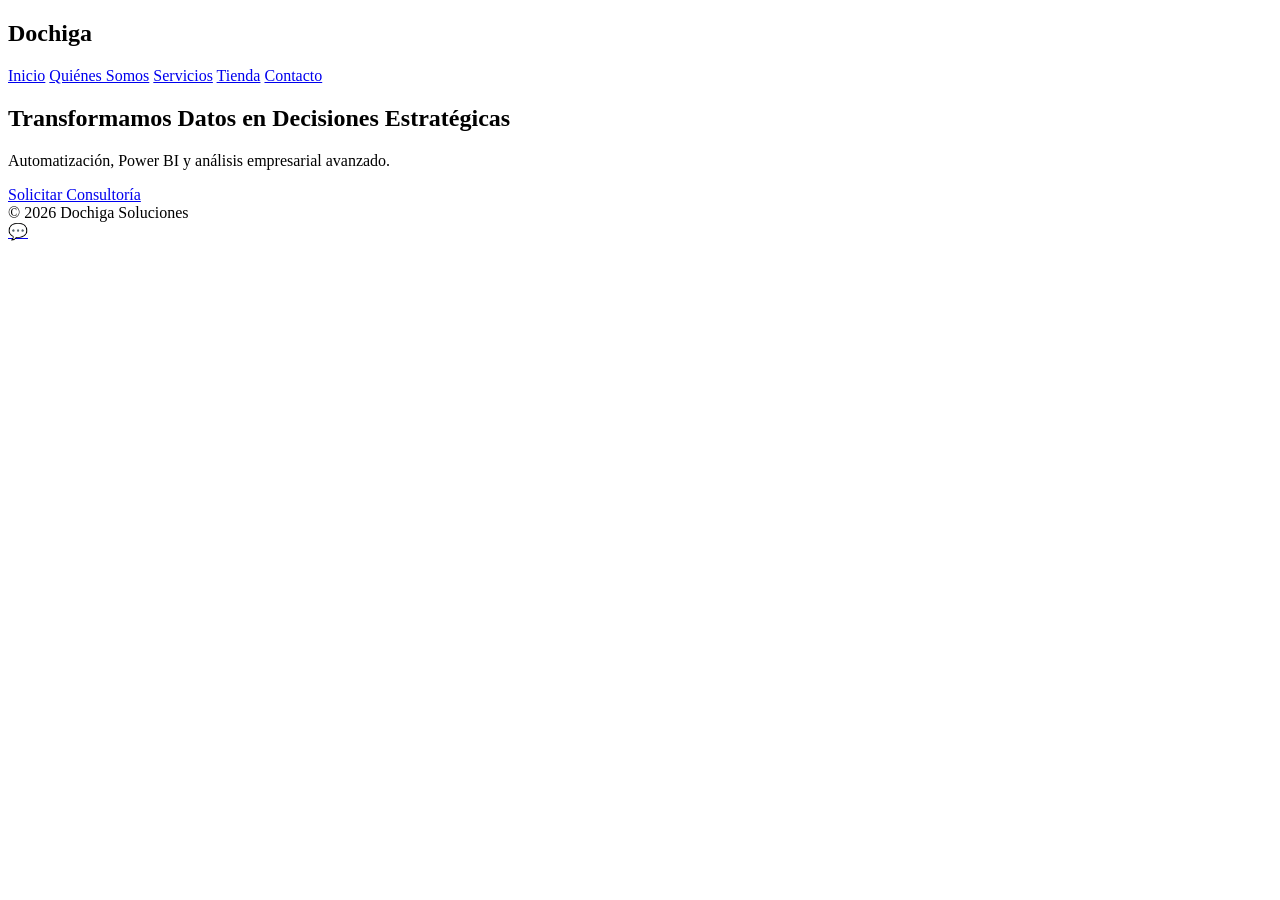
==== index.html @ 2ccf00e1 "Add files via upload" ====
<!DOCTYPE html>
<html lang="es">
<head>
<meta charset="UTF-8">
<title>Dochiga Soluciones</title>
<link rel="stylesheet" href="css/estilos.css">
<link href="https://fonts.googleapis.com/css2?family=Poppins:wght@400;600;700&display=swap" rel="stylesheet">
</head>

<body>

<nav>
    <h2>Dochiga</h2>
    <div>
        <a href="index.html">Inicio</a>
        <a href="nosotros.html">Quiénes Somos</a>
        <a href="servicios.html">Servicios</a>
        <a href="tienda.html">Tienda</a>
        <a href="contacto.html">Contacto</a>
    </div>
</nav>

<section class="hero">
    <h1>Transformamos Datos en Decisiones Estratégicas</h1>
    <p>Automatización, Power BI y análisis empresarial avanzado.</p>
    <a href="contacto.html" class="btn">Solicitar Consultoría</a>
</section>

<footer>
    © 2026 Dochiga Soluciones
</footer>

<a href="https://wa.me/573186413008" target="_blank" class="whatsapp">💬</a>
<script src="js/animaciones.js"></script>
</body>
</html>
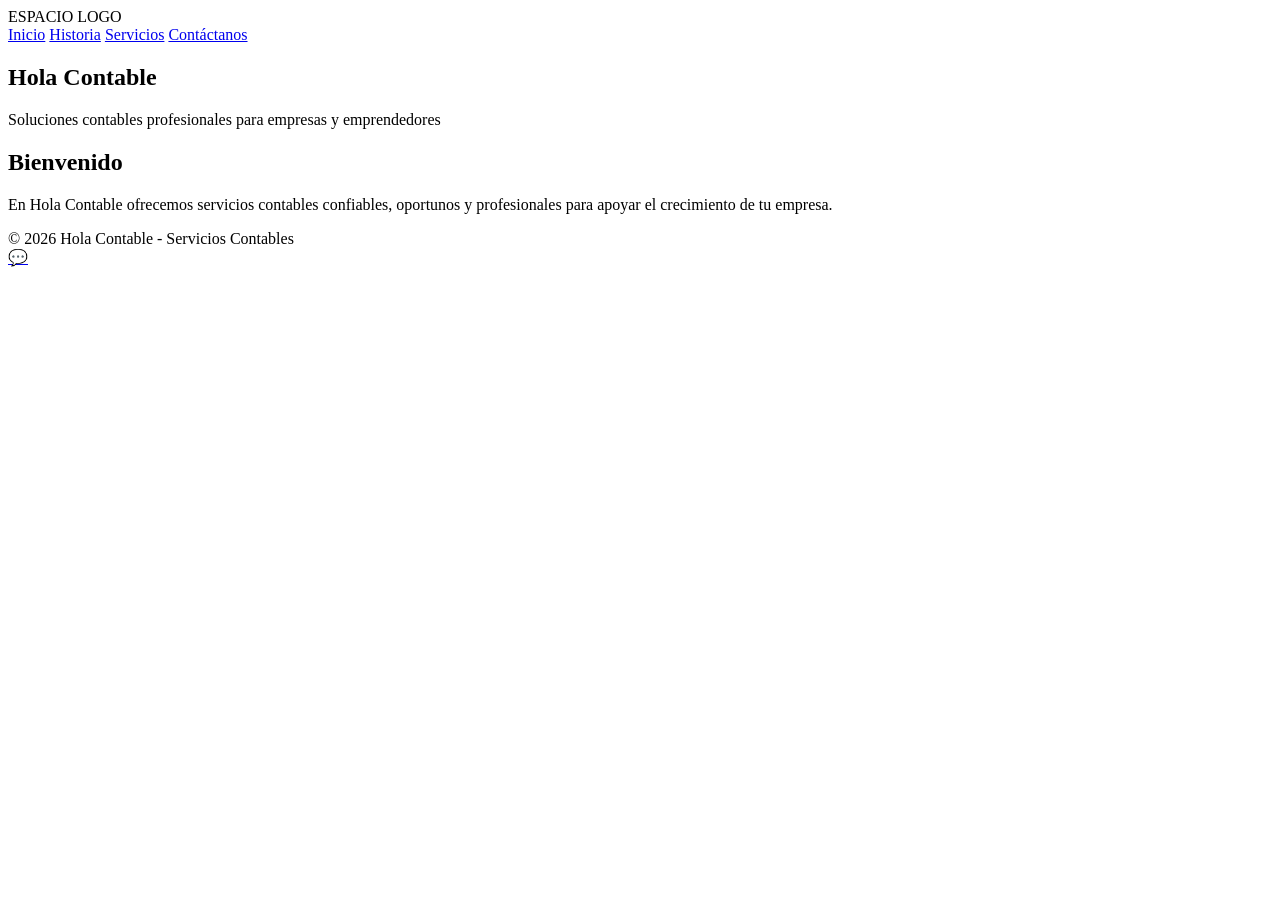
==== commit 083e7e72: "Update index.html" ====
--- a/index.html
+++ b/index.html
@@ -2,35 +2,50 @@
 <html lang="es">
 <head>
 <meta charset="UTF-8">
-<title>Dochiga Soluciones</title>
-<link rel="stylesheet" href="css/estilos.css">
-<link href="https://fonts.googleapis.com/css2?family=Poppins:wght@400;600;700&display=swap" rel="stylesheet">
+<title>Hola Contable</title>
+<link rel="stylesheet" href="style.css">
 </head>
 
 <body>
 
+<header>
+
+<div class="logo">
+ESPACIO LOGO
+</div>
+
 <nav>
-    <h2>Dochiga</h2>
-    <div>
-        <a href="index.html">Inicio</a>
-        <a href="nosotros.html">Quiénes Somos</a>
-        <a href="servicios.html">Servicios</a>
-        <a href="tienda.html">Tienda</a>
-        <a href="contacto.html">Contacto</a>
-    </div>
+<a href="index.html">Inicio</a>
+<a href="historia.html">Historia</a>
+<a href="servicios.html">Servicios</a>
+<a href="contacto.html">Contáctanos</a>
 </nav>
 
+</header>
+
 <section class="hero">
-    <h1>Transformamos Datos en Decisiones Estratégicas</h1>
-    <p>Automatización, Power BI y análisis empresarial avanzado.</p>
-    <a href="contacto.html" class="btn">Solicitar Consultoría</a>
+<h1>Hola Contable</h1>
+<p>Soluciones contables profesionales para empresas y emprendedores</p>
+</section>
+
+<section class="container">
+
+<h2>Bienvenido</h2>
+
+<p>
+En Hola Contable ofrecemos servicios contables confiables, oportunos y profesionales para apoyar el crecimiento de tu empresa.
+</p>
+
 </section>
 
 <footer>
-    © 2026 Dochiga Soluciones
+© 2026 Hola Contable - Servicios Contables
 </footer>
 
-<a href="https://wa.me/573186413008" target="_blank" class="whatsapp">💬</a>
-<script src="js/animaciones.js"></script>
+<!-- BOTON WHATSAPP -->
+<a class="whatsapp" href="LINK_WHATSAPP_AQUI" target="_blank">
+💬
+</a>
+
 </body>
-</html>+</html>
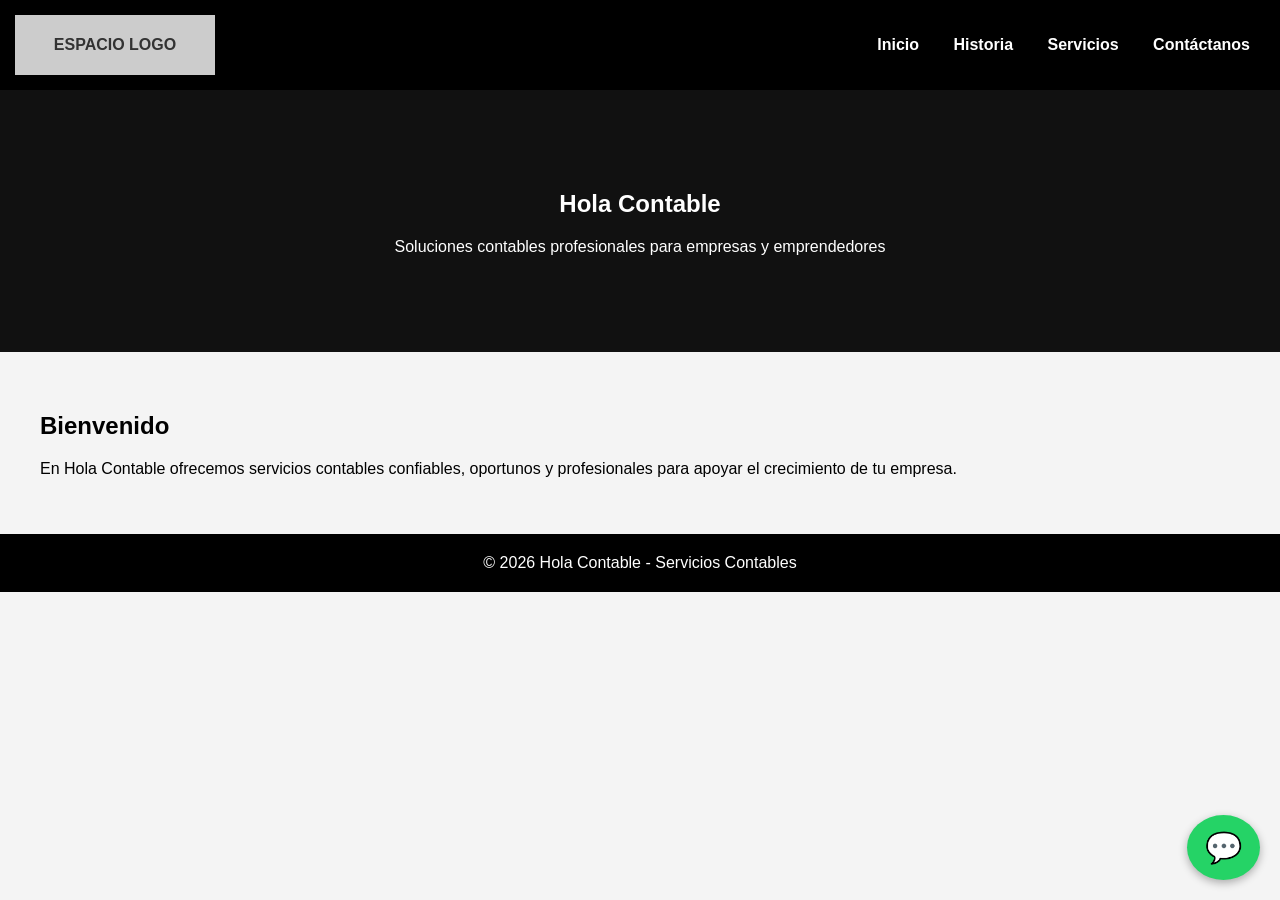
==== commit b7d78a3a: "Update index.html" ====
--- a/index.html
+++ b/index.html
@@ -43,7 +43,7 @@
 </footer>
 
 <!-- BOTON WHATSAPP -->
-<a class="whatsapp" href="LINK_WHATSAPP_AQUI" target="_blank">
+<a class="whatsapp" href="https://wa.me/573025221040" target="_blank">
 💬
 </a>
 
--- a/style.css
+++ b/style.css
@@ -0,0 +1,82 @@
+body{
+    margin:0;
+    font-family: Arial, Helvetica, sans-serif;
+    background:#f4f4f4;
+}
+
+header{
+    background:#000;
+    color:white;
+    padding:15px;
+    display:flex;
+    align-items:center;
+    justify-content:space-between;
+}
+
+.logo{
+    width:200px;
+    height:60px;
+    background:#ccc;
+    display:flex;
+    align-items:center;
+    justify-content:center;
+    color:#333;
+    font-weight:bold;
+}
+
+nav a{
+    color:white;
+    margin:0 15px;
+    text-decoration:none;
+    font-weight:bold;
+}
+
+nav a:hover{
+    color:#ff0000;
+}
+
+.hero{
+    background:#111;
+    color:white;
+    padding:80px;
+    text-align:center;
+}
+
+.container{
+    padding:40px;
+}
+
+.services{
+    display:grid;
+    grid-template-columns: repeat(auto-fit,minmax(250px,1fr));
+    gap:20px;
+}
+
+.card{
+    background:white;
+    padding:25px;
+    border-left:5px solid red;
+    box-shadow:0 2px 5px rgba(0,0,0,0.1);
+}
+
+footer{
+    background:#000;
+    color:white;
+    text-align:center;
+    padding:20px;
+}
+
+/* BOTON WHATSAPP */
+
+.whatsapp{
+    position:fixed;
+    bottom:20px;
+    right:20px;
+    background:#25D366;
+    color:white;
+    font-size:30px;
+    padding:15px 18px;
+    border-radius:50%;
+    text-decoration:none;
+    box-shadow:0 3px 8px rgba(0,0,0,0.3);
+}
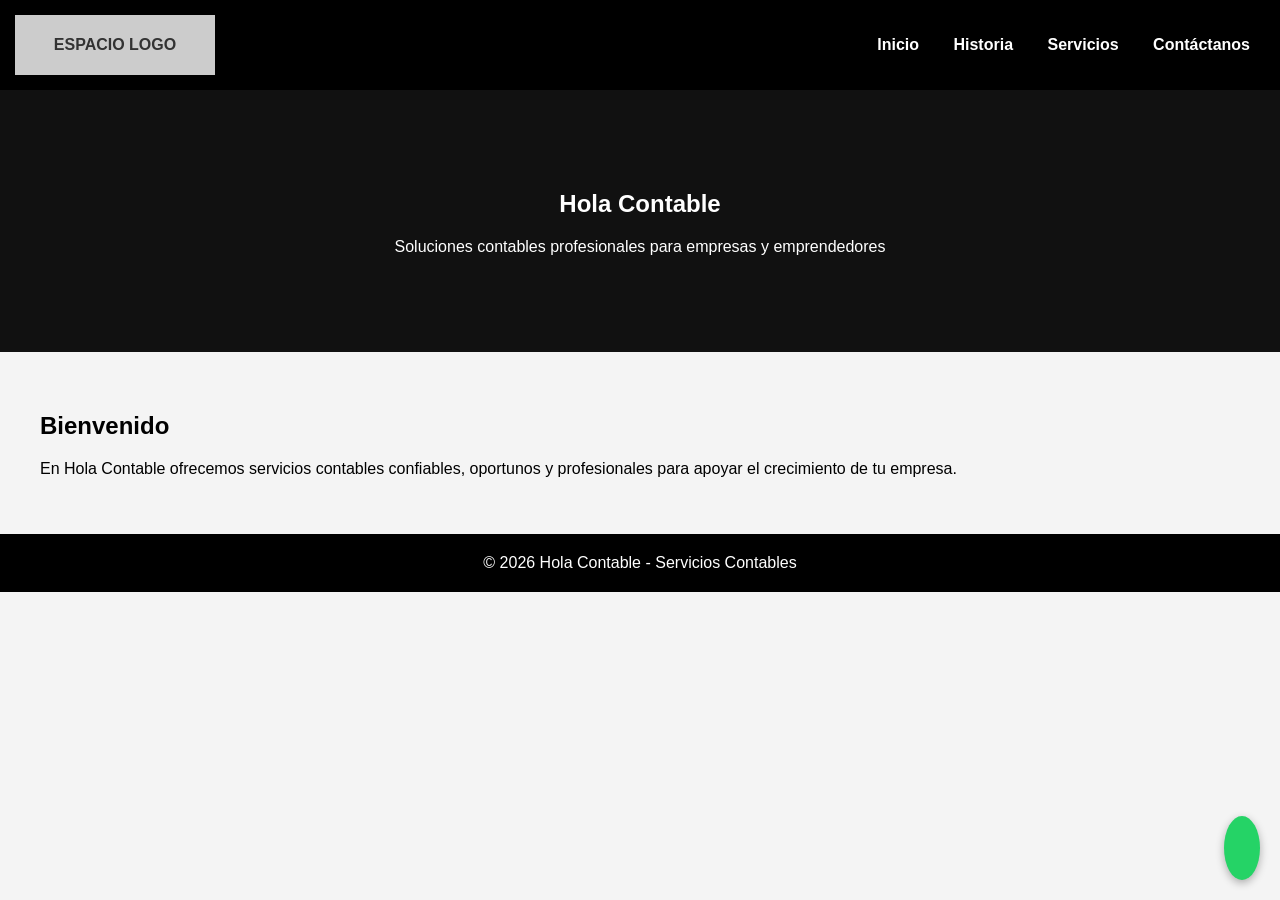
==== commit 3fca806b: "Update index.html" ====
--- a/index.html
+++ b/index.html
@@ -44,7 +44,7 @@
 
 <!-- BOTON WHATSAPP -->
 <a class="whatsapp" href="https://wa.me/573025221040" target="_blank">
-💬
+<img href="https://i.postimg.cc/m2LKphNv/Logo-Dmlx-05.png">
 </a>
 
 </body>
